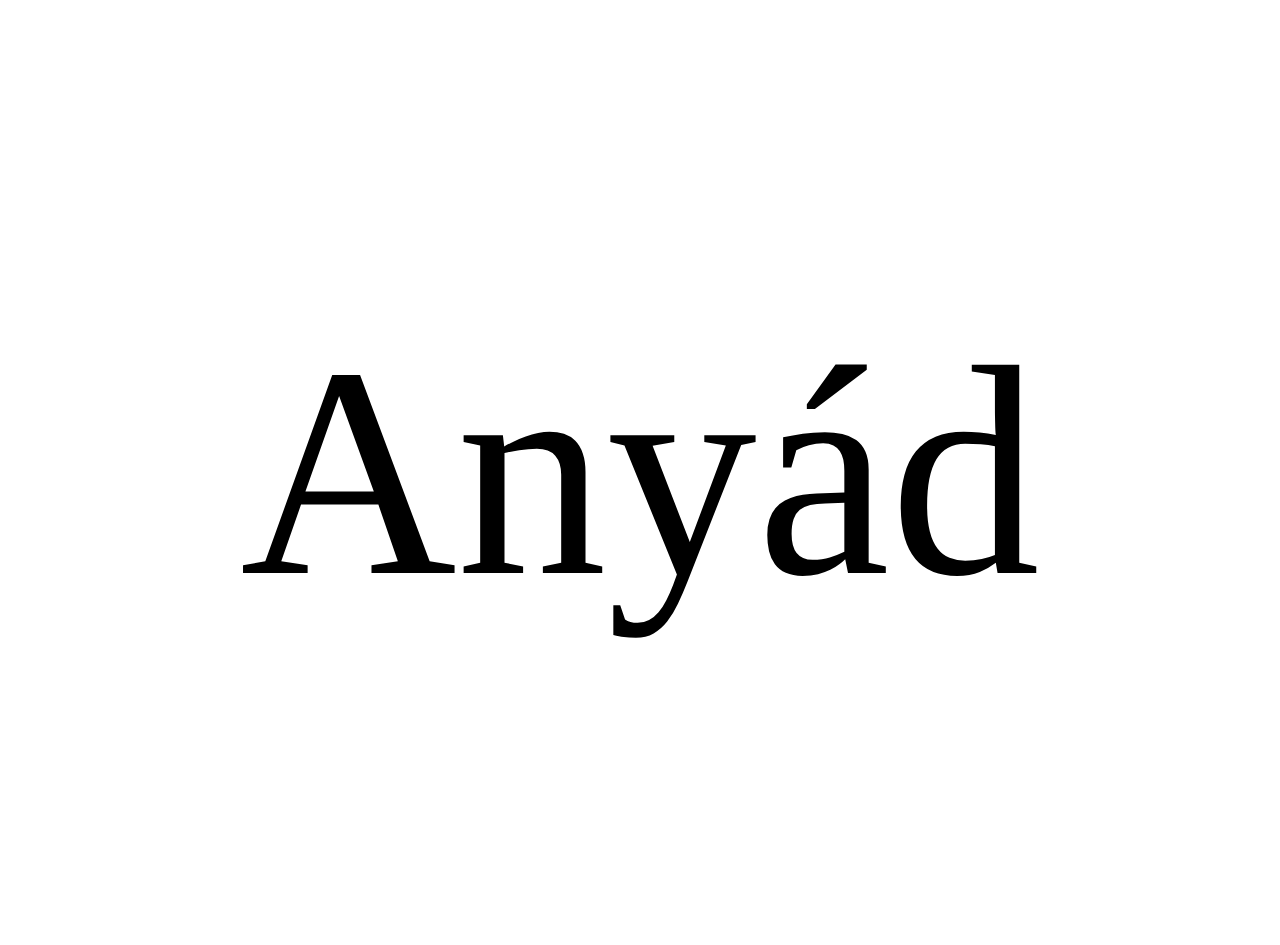
==== index.html @ 6354bd81 "Add files via upload" ====
<!DOCTYPE html>
<html lang="hu">
<head>
    <meta charset="UTF-8">
    <meta name="viewport" content="width=device-width, initial-scale=1.0">
    <link rel="stylesheet" href="\Style\Css\idk.css">
    <title>Anyád</title>
</head>
<body>
    <p style="font-weight: 2000px; font-size: 300px; text-align: center;">Anyád</p>
</body>
</html>
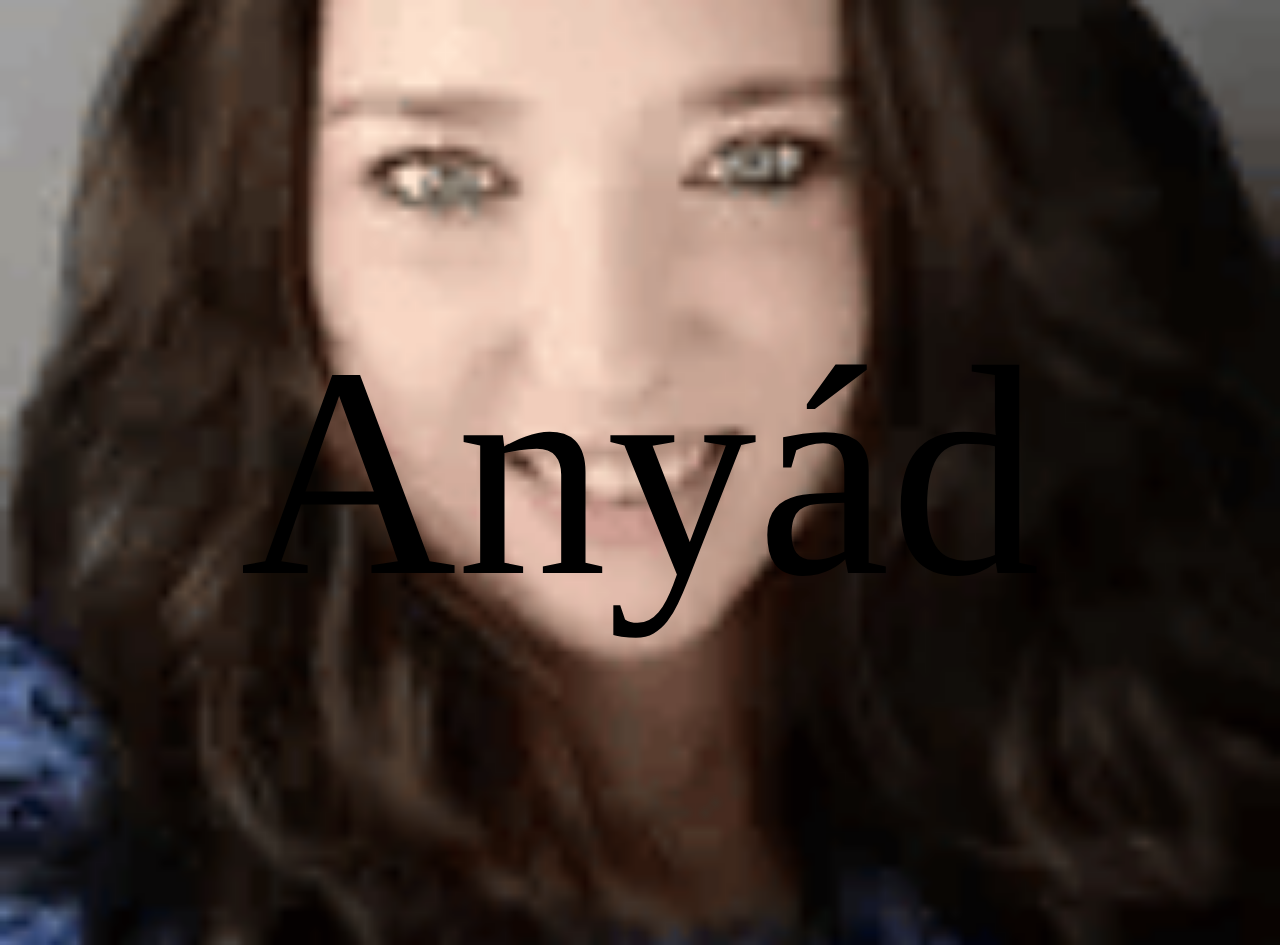
==== commit 0072756b: "Update index.html" ====
--- a/index.html
+++ b/index.html
@@ -3,10 +3,11 @@
 <head>
     <meta charset="UTF-8">
     <meta name="viewport" content="width=device-width, initial-scale=1.0">
-    <link rel="stylesheet" href="\Style\Css\idk.css">
+    <link rel="stylesheet" href="Web project/Style/Css/idk.css">
     <title>Anyád</title>
 </head>
 <body>
     <p style="font-weight: 2000px; font-size: 300px; text-align: center;">Anyád</p>
 </body>
 </html>
+
--- a/Web project/Style/Css/idk.css
+++ b/Web project/Style/Css/idk.css
@@ -0,0 +1,6 @@
+body{
+    background-image: url(szabo_marta_9eb7f3fce4.png);
+    background-repeat: no-repeat;
+    background-position: center;
+    background-size: cover; /* Ensures full image is visible */
+}
